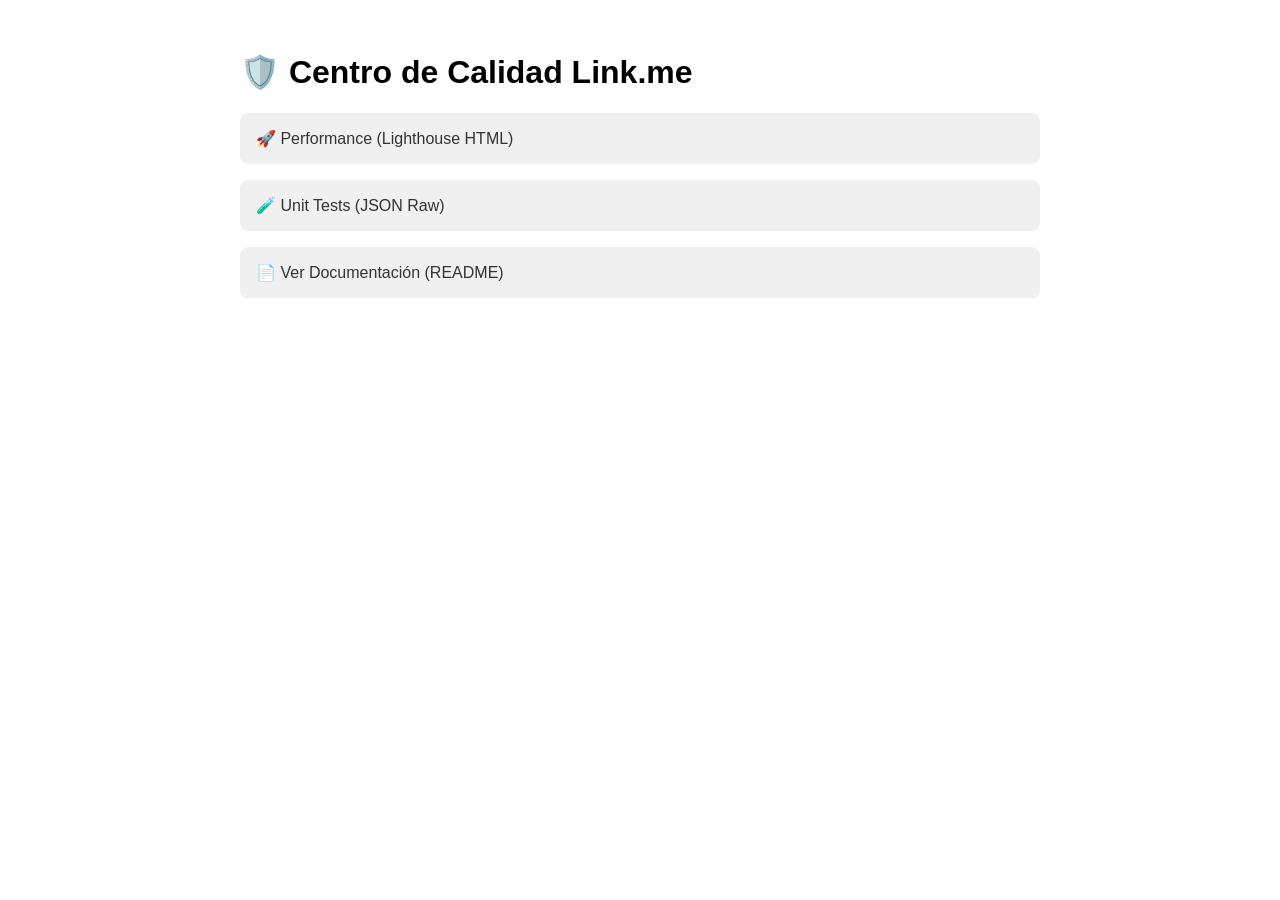
==== reports/index.html @ f860fd83 "Deploying to gh-pages from @ yordisc/link.me-source@40e84105db4a8dee7c7958a86e4904471f4d8c5f 🚀" ====
<!DOCTYPE html><html><head><meta charset="utf-8"><title>Reportes QA</title><style>body{font-family:sans-serif;padding:2rem;max-width:800px;margin:0 auto}ul{list-style:none;padding:0}li{margin:1rem 0}a{display:block;padding:1rem;background:#f0f0f0;text-decoration:none;color:#333;border-radius:8px}a:hover{background:#e0e0e0}</style></head><body><h1>🛡️ Centro de Calidad Link.me</h1><ul><li><a href="performance/index.html">🚀 Performance (Lighthouse HTML)</a></li><li><a href="unit/vitest-results.json">🧪 Unit Tests (JSON Raw)</a></li><li><a href="../README.md">📄 Ver Documentación (README)</a></li></ul></body></html>
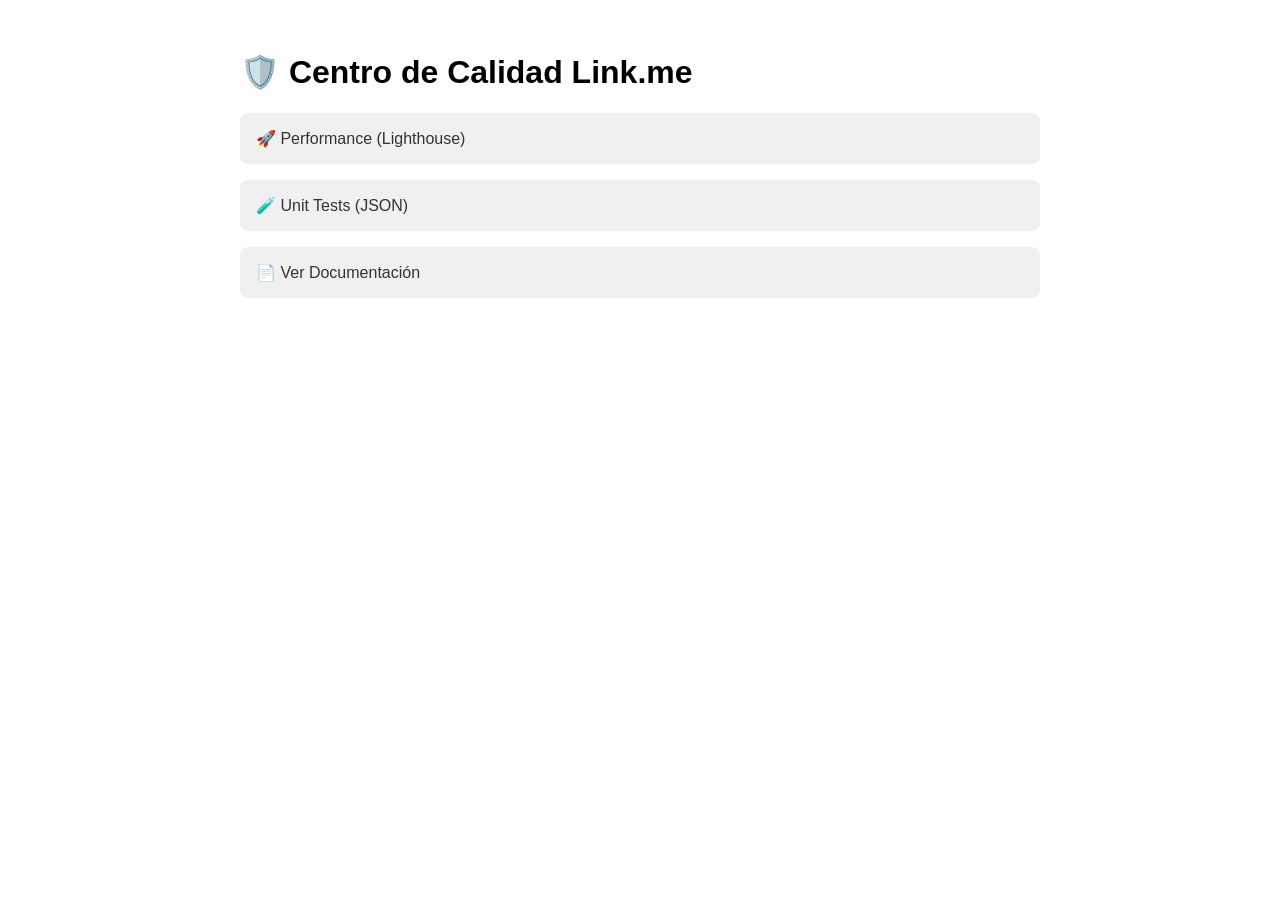
==== commit ef43039f: "Deploying to gh-pages from @ yordisc/link.me-source@06ba8ba731754d47e3d4eb98d9cba00b9619a5a5 🚀" ====
--- a/reports/index.html
+++ b/reports/index.html
@@ -1 +1 @@
-<!DOCTYPE html><html><head><meta charset="utf-8"><title>Reportes QA</title><style>body{font-family:sans-serif;padding:2rem;max-width:800px;margin:0 auto}ul{list-style:none;padding:0}li{margin:1rem 0}a{display:block;padding:1rem;background:#f0f0f0;text-decoration:none;color:#333;border-radius:8px}a:hover{background:#e0e0e0}</style></head><body><h1>🛡️ Centro de Calidad Link.me</h1><ul><li><a href="performance/index.html">🚀 Performance (Lighthouse HTML)</a></li><li><a href="unit/vitest-results.json">🧪 Unit Tests (JSON Raw)</a></li><li><a href="../README.md">📄 Ver Documentación (README)</a></li></ul></body></html>
+<!DOCTYPE html><html><head><meta charset="utf-8"><title>Reportes QA</title><style>body{font-family:sans-serif;padding:2rem;max-width:800px;margin:0 auto}ul{list-style:none;padding:0}li{margin:1rem 0}a{display:block;padding:1rem;background:#f0f0f0;text-decoration:none;color:#333;border-radius:8px}a:hover{background:#e0e0e0}</style></head><body><h1>🛡️ Centro de Calidad Link.me</h1><ul><li><a href="performance/index.html">🚀 Performance (Lighthouse)</a></li><li><a href="unit/vitest-results.json">🧪 Unit Tests (JSON)</a></li><li><a href="../README.md">📄 Ver Documentación</a></li></ul></body></html>
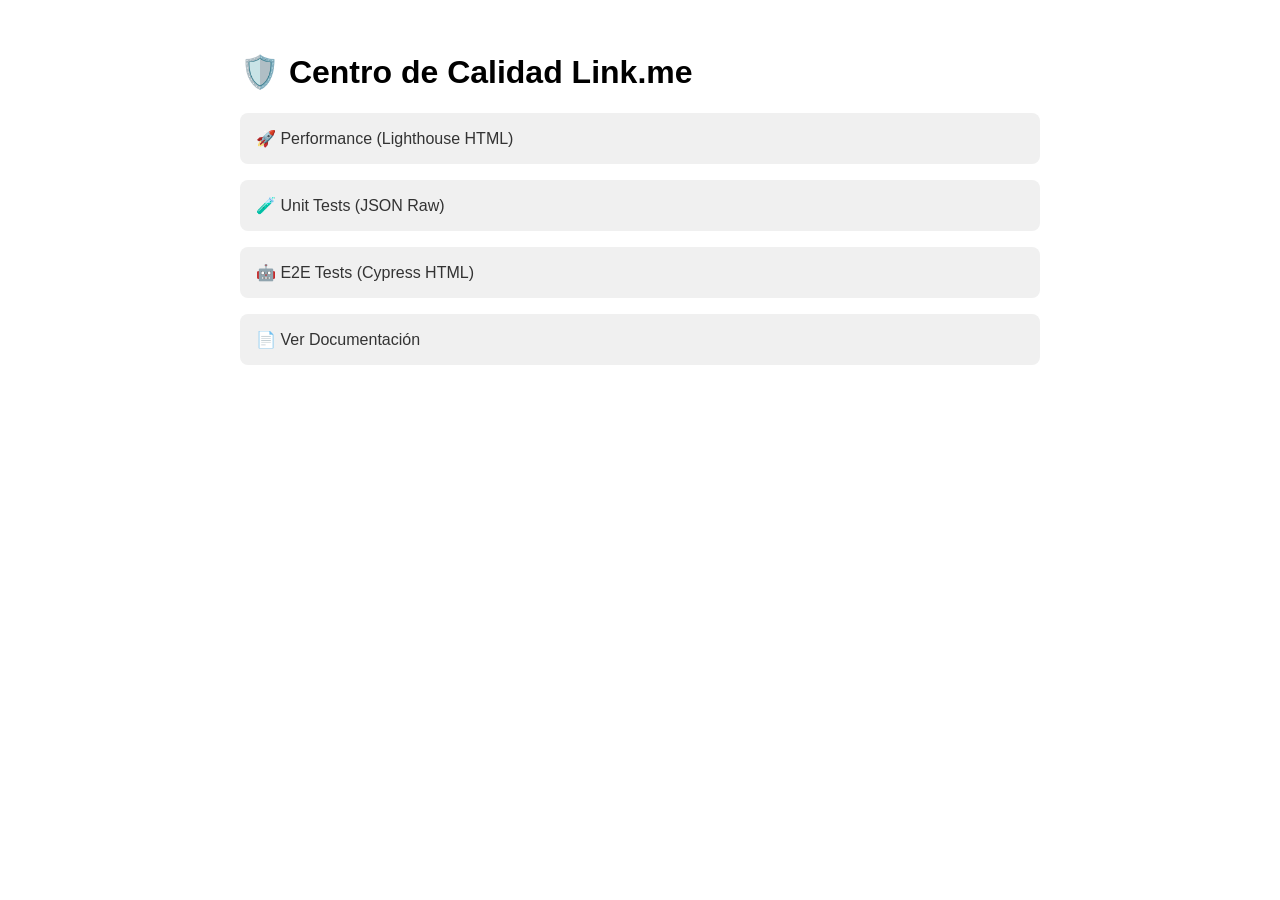
==== commit 4ab4268b: "Deploying to gh-pages from @ yordisc/link.me-source@7337d2a739635294e4ca8d179285e8b3ac10f894 🚀" ====
--- a/reports/index.html
+++ b/reports/index.html
@@ -1 +1 @@
-<!DOCTYPE html><html><head><meta charset="utf-8"><title>Reportes QA</title><style>body{font-family:sans-serif;padding:2rem;max-width:800px;margin:0 auto}ul{list-style:none;padding:0}li{margin:1rem 0}a{display:block;padding:1rem;background:#f0f0f0;text-decoration:none;color:#333;border-radius:8px}a:hover{background:#e0e0e0}</style></head><body><h1>🛡️ Centro de Calidad Link.me</h1><ul><li><a href="performance/index.html">🚀 Performance (Lighthouse)</a></li><li><a href="unit/vitest-results.json">🧪 Unit Tests (JSON)</a></li><li><a href="../README.md">📄 Ver Documentación</a></li></ul></body></html>
+<!DOCTYPE html><html><head><meta charset="utf-8"><title>Reportes QA</title><style>body{font-family:sans-serif;padding:2rem;max-width:800px;margin:0 auto}ul{list-style:none;padding:0}li{margin:1rem 0}a{display:block;padding:1rem;background:#f0f0f0;text-decoration:none;color:#333;border-radius:8px}a:hover{background:#e0e0e0}</style></head><body><h1>🛡️ Centro de Calidad Link.me</h1><ul><li><a href="performance/index.html">🚀 Performance (Lighthouse HTML)</a></li><li><a href="unit/vitest-results.json">🧪 Unit Tests (JSON Raw)</a></li><li><a href="e2e/index.html">🤖 E2E Tests (Cypress HTML)</a></li><li><a href="../README.md">📄 Ver Documentación</a></li></ul></body></html>
